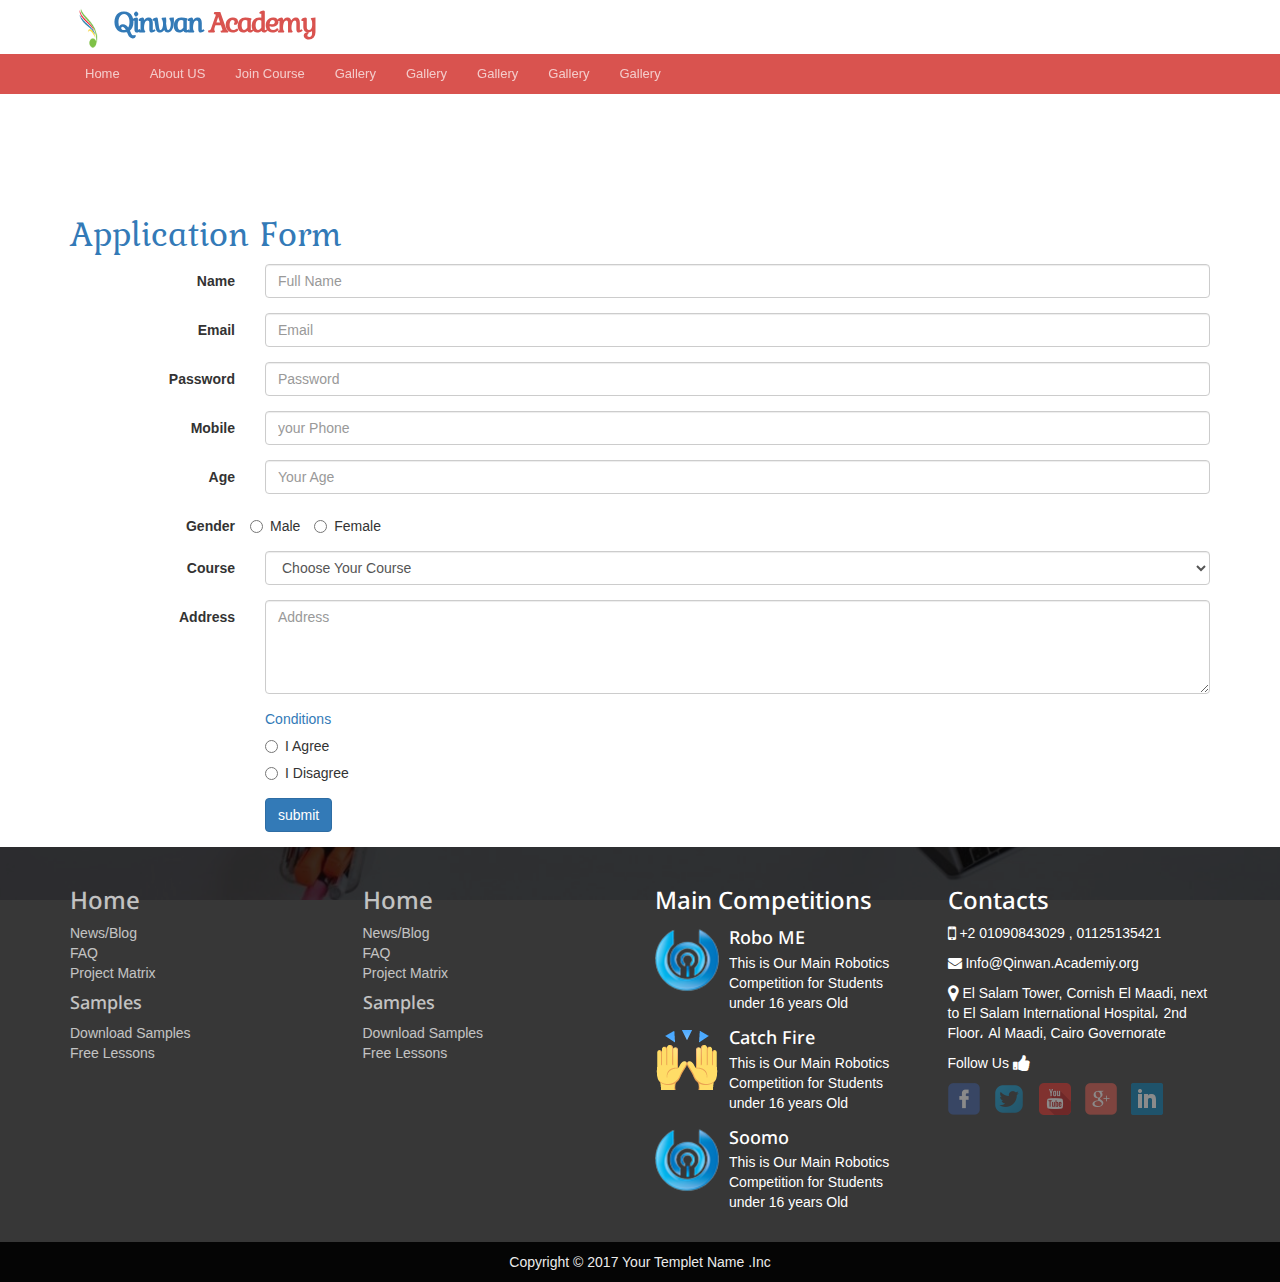
==== Join Course.html @ 9a6e5520 "first commit" ====
<!DOCTYPE html>
<!--
To change this license header, choose License Headers in Project Properties.
To change this template file, choose Tools | Templates
and open the template in the editor.
-->
<html>
    <head>
                <meta charset="utf-8">
                <meta http-equiv="X-UA-Compatible" content="IE=edge">
                <meta name="viewport" content="width=device-width, initial-scale=1">
                <title>Join Course</title>
                <link href="css/bootstrap.min.css" rel="stylesheet">
                <link href="css/animate.css" rel="stylesheet">
                <link href="css/font-awesome.min.css" rel="stylesheet">
                <link href="css/Style.css" rel="stylesheet">
                <link href="css/media.css" rel="stylesheet">
                <link href="https://fonts.googleapis.com/css?family=Kurale" rel="stylesheet">
                <link href="https://fonts.googleapis.com/css?family=Vollkorn" rel="stylesheet">
                <link href="https://fonts.googleapis.com/css?family=Droid+Serif" rel="stylesheet">
                <link href="https://fonts.googleapis.com/css?family=Droid+Sans" rel="stylesheet">
                <script src="js/html5shiv.min.js"></script>
                <script src="js/respond.min.js"></script>
    </head>
    <body>
                <nav class=" navbar navbar-default navbar-fixed-top" >
                 <div class="container ">
                   <!-- Brand and toggle get grouped for better mobile display -->
                   <div class="navbar-header">
                     <button type="button" class="navbar-toggle collapsed" data-toggle="collapse" data-target="#bs-example-navbar-collapse-1" aria-expanded="false">
                         <i id="open" class="fa fa-bars" aria-hidden="true"></i>
                         <i id="close" class="fa fa-close" aria-hidden="true"></i>
                     </button>
                       <div class="Home_Tittle" >
                           <img style="height: 40px; width: 40px;" src="Images/QINWAN-LOGO-COLOR.png" >
                           <span class="text-danger"> Qinwan  </span>
                           <span id="text"> Academy </span>
                       </div>
                      
                   </div>


                   
                 </div>
                    <div class="container-fluid text-center">
                        <div class="container">
                            <div class="collapse navbar-collapse" id="bs-example-navbar-collapse-1">
                     <ul class="nav navbar-nav navbar-left">
                          
                         <li id="Home_Active"><a href="index.html">Home</a></li>
                            <li id="H"><a href="#">About US</a></li> 
                            <li ><a href="Join Course.html">Join Course</a></li>
                            <li><a href="#">Gallery</a></li>
                            <li><a href="#">Gallery</a></li>
                            <li><a href="#">Gallery</a></li>
                            <li><a href="#">Gallery</a></li>
                            <li><a href="#">Gallery</a></li>
                       
                           
                     </ul>

                   </div><!-- /.navbar-collapse -->
                        </div>
                        
                    </div>
                    
                 
</nav>
             <div class="form1 container">
                 <h1>Application Form</h1>
                 <form action="" method="post" class="form-horizontal">
                     
                     <div id="Name" class="form-group">
                     <label id="inputNam" for="inputName" class="col-sm-2 control-label">Name</label>
                  <div class="col-sm-10">
                      <input type="text" class="form-control" id="inputName" name="inputname" placeholder="Full Name">
                  </div>
                </div>
                     
                     
                     
                     <div id="Email" class="form-group">
                         <label id="Inputmai" for="inputEmail" class="col-sm-2 control-label">Email</label>
                  <div class="col-sm-10">
                    <input type="email" class="form-control" id="inputEmail" name="inputmail" placeholder="Email">
                  </div>
                </div>
                 <div id="Password" class="form-group">
                         <label id="InputPassword" for="inputpass" class="col-sm-2 control-label">Password</label>
                  <div class="col-sm-10">
                      <input type="password" class="form-control" id="inputpass" name="inputpassword" placeholder="Password">
                  </div>
                </div>
                     
                     
                     
                     <div id="Mobile" class="form-group">
                         <label id="InputMobil" for="inpuphone" class="col-sm-2 control-label">Mobile</label>
                  <div class="col-sm-10">
                      <input type="number" class="form-control" id="inpuphone" name="inputphone" placeholder="your Phone">
                  </div>
                </div>
                     
                     
                     
                     <div id="Age" class="form-group">
                         <label id="inpuAg" for="inpuAge" class="col-sm-2 control-label">Age</label>
                  <div class="col-sm-10">
                      <input type="number" class="form-control" id="inpuAge" name="inputage" placeholder="Your Age">
                  </div>
                 </div>
                     
                     
                     
                     <div id="Gender" class="form-group">
                         <label id="Inputgend" class="col-sm-2 control-label">Gender</label>
                  <label class="radio-inline">
                  <input type="radio" name="inputgender"  class="inlineRadio1" value="Male"> Male 
                  </label>
                  <label class="radio-inline" >
                  <input type="radio" name="inputgender" class="inlineRadio1" value="Female"> Female
                  </label>

                 </div>
                     
                     
                     
                     
                    
                     <div id="Courses" class="form-group">
                         <label id="Inputcourse" for="inpuCourse" class="col-sm-2 control-label">Course</label>
                  <div class="col-sm-10">
                      <select class="form-control" name="inputcourse" id="InputCourses">
                          <option hidden>Choose Your Course</option>
                          <option>HTML</option>
                          <option>CSS</option>
                          <option>JAVA</option>
                          <option>PHP</option>
                      </select>
                  </div>
                 </div>
                     
                     
                     
                     
                     <div id="Address" class="form-group">
                         <label id="Inputaddres" for="inputaddress" class="col-sm-2 control-label">Address</label>
                  <div class="col-sm-10">
                      <textarea class="form-control" id="inputaddress" placeholder="Address" name="inputaddress" rows="4"></textarea>

                  </div>
                 </div>
                     
                     
                     
                     
                     
                <div class="form-group">
                  <div class="col-sm-offset-2 col-sm-10">
                      <a href="">Conditions</a>
                    <div class="radio">
                      <label>
                          <input type="radio"  name="conditions" class="Rade" value="Agree"> I Agree
                      </label>
                    </div>
                      <div class="radio">
                      <label>
                          <input type="radio" name="conditions" class="Rade" value="Disagree"> I Disagree
                      </label>
                    </div>
                  </div>
                </div>
                     
                     
                     
                <div class="form-group">
                <div class="col-sm-offset-2 col-sm-10 ">
                    <!-- <input type="submit" id="Submit" class="btn btn-primary" name="Submit" > -->
                    <button type="submit" id="Submit" class="btn btn-primary" name="submit" >submit</button>
              </div>
                </div>
                     
                     
                     
</form>
             </div>
                 <section class="footer_Qinwan ">
                      <div class="foo">
                          <div class="container">
                          <div class="row">
                              <div class="foot_div col-lg-3">
                                  <ul class="list-unstyled">
                                    <li ><a href="#"><h3>Home</h3></a></li>
                                    <li ><a href="#">News/Blog</a></li>
                                    <li ><a href="#">FAQ</a></li>
                                    <li ><a href="#">Project Matrix</a></li>
                                    <li ><a href="#"><h4>Samples</h4></a></li>
                                    <li ><a href="#">Download Samples</a></li>
                                    <li ><a href="#"> Free Lessons</a></li>
                                  </ul>
                              </div>
                              <div class="foot_div col-lg-3">
                                  <ul class="list-unstyled">
                                    <li ><a href="#"><h3>Home</h3></a></li>
                                    <li ><a href="#">News/Blog</a></li>
                                    <li ><a href="#">FAQ</a></li>
                                    <li ><a href="#">Project Matrix</a></li>
                                    <li ><a href="#"><h4>Samples</h4></a></li>
                                    <li ><a href="#">Download Samples</a></li>
                                    <li ><a href="#"> Free Lessons</a></li>
                                  </ul>
                              </div>
                              <div class="foot_div col-lg-3">
                                  <h3>Main Competitions</h3>
                                  <div class="media">
                                      <a class="pull-left" href="#">
                                          <img class="media-object" src="Images/Main Events/02.png">
                                      </a>
                                      <div class="media-body">
                                          <h4 class="media-heading">
                                              Robo ME
                                          </h4>
                                          This is Our Main Robotics Competition for Students under 16 years Old 
                                      </div>
                                      
                                  </div>
                                  <div class="media">
                                      <a class="pull-left" href="#">
                                          <img class="media-object" src="Images/Main Events/03.png">
                                      </a>
                                      <div class="media-body">
                                          <h4 class="media-heading">
                                              Catch Fire
                                          </h4>
                                          This is Our Main Robotics Competition for Students under 16 years Old 
                                      </div>
                                      
                                  </div>
                                  <div class="media">
                                      <a class="pull-left" href="#">
                                          <img class="media-object" src="Images/Main Events/02.png">
                                      </a>
                                      <div class="media-body">
                                          <h4 class="media-heading">
                                              Soomo 
                                          </h4>
                                          This is Our Main Robotics Competition for Students under 16 years Old 
                                      </div>
                                      
                                  </div>
                              </div>
                              
                              <div class=" col-lg-3">
                                 
                                  <ul class="list-unstyled">
                                      <li><h3>Contacts</h3></li>
                                      <li><i class="fa fa-mobile-phone fa-lg"></i>     +2 01090843029 , 01125135421</li>
                                      <li><p></p></li>
                                      <li><i class="fa fa-envelope "></i>  Info@Qinwan.Academiy.org</li>
                                      <li><p></p></li>
                                      <li><i class="fa fa-map-marker fa-lg"></i>  El Salam Tower, Cornish El Maadi, next to El Salam International Hospital، 2nd Floor، Al Maadi, Cairo Governorate</li>
                                      <li><p></p></li>
                                      <li>  Follow Us <i class="fa fa-thumbs-up fa-lg"></i></li>
                                  </ul>
                                  <ul class="list-inline">
                                      <li class="social_Media"><a href="#" target="_blank"><img src="Images/Social Media/facebook32flat.png"></a></li>
                                      <li class="social_Media"><a href="#" target="_blank"><img src="Images/Social Media/Twitter 32.png"></a></li>
                                      <li class="social_Media"><a href="#" target="_blank"><img src="Images/Social Media/youtube 32 flat.png"></a></li>
                                      <li class="social_Media"><a href="#" target="_blank"><img src="Images/Social Media/google plus 32.png"></a></li>
                                      <li class="social_Media"><a href="#" target="_blank"><img src="Images/Social Media/linkedin 32.png"></a></li>
                                      
                                
                                  </ul>
                              </div>
                          </div> 
                      </div>
                          <div class="copyright">
                          Copyright &COPY; 2017 <span>Your Templet Name</span> .Inc
                      </div>
                      </div>
                      
                      
                  </section>
                       
            
            
            
            
            
            
    <script src="js/jquery-3.1.1.min.js"></script>
    <script src="js/bootstrap.min.js"></script>
    <script>

   
        
        $('#inputEmail').click(function (){
              var x = $('#inputName').val();  
           if(x==''){
               
               $('#Name').addClass("has-error");
               $('#inputName').click(function (){
               $('#Name').removeClass("has-error"); 
               });
           }
           else{
               $('#Name').addClass("has-success");
           };
        });
        $('#inputpass').click(function (){
            var y = $('#inputEmail').val();
          
           if(y==''){
               
               $('#Email').addClass("has-error");
               $('#inputEmail').click(function (){
               $('#Email').removeClass("has-error"); 
               });
           }
           else{
               $('#Email').addClass("has-success");
           }; 
        });
        
        $('#inpuphone').click(function (){
           var p = $('#inputpass').val();
           
           if(p==''){
               
               $('#Password').addClass("has-error");
               $('#inputpass').click(function (){
               $('#Password').removeClass("has-error"); 
               });
           }
           else{
               $('#Password').addClass("has-success");
           };
        });
        
        $('#inpuAge').click(function (){
           /*  var x = $('#inputName').val();  
            var y = $('#inputEmail').val(); */
            var z = $('#inpuphone').val();
          /*  if(x==''){
               
               $('#Name').addClass("has-error");
               $('#inputName').click(function (){
               $('#Name').removeClass("has-error"); 
               });
           }
           else{
               $('#Name').addClass("has-success");
           };
           if(y==''){
               
               $('#Email').addClass("has-error");
               $('#inputEmail').click(function (){
               $('#Email').removeClass("has-error"); 
               });
           }
           else{
               $('#Email').addClass("has-success");
           }; 
           */
           if(z==''){
               
               $('#Mobile').addClass("has-error");
               $('#inpuphone').click(function (){
               $('#Mobile').removeClass("has-error"); 
               });
           }
           else{
               $('#Mobile').addClass("has-success");
           };
           
        });
        
       $('.inlineRadio1').click(function (){
           /* var x = $('#inputName').val();  
            var y = $('#inputEmail').val();
            var z = $('#inpuphone').val();*/
           
        /*
        if(x==''){
               
               $('#Name').addClass("has-error");
               $('#inputName').click(function (){
               $('#Name').removeClass("has-error"); 
               });
           }
           else{
               $('#Name').addClass("has-success");
           };
           if(y==''){
               
               $('#Email').addClass("has-error");
               $('#inputEmail').click(function (){
               $('#Email').removeClass("has-error"); 
               });
           }
           else{
               $('#Email').addClass("has-success");
           };
           if(z==''){
               
               $('#Mobile').addClass("has-error");
               $('#inpuphone').click(function (){
               $('#Mobile').removeClass("has-error"); 
               });
           }
           else{
               $('#Mobile').addClass("has-success");
           };
           */
           var a = $('#inpuAge').val();
            if(a==''){
               
               $('#Age').addClass("has-error");
               $('#inpuAge').click(function (){
               $('#Age').removeClass("has-error"); 
               });
           }
           else{
               $('#Age').addClass("has-success");
           };
        }); 
        
    $('#inputaddress').click(function (){
          
            var b = $('#InputCourses').val();
           
             if(b =='Choose Your Course'){
               $('#Courses').addClass("has-error");
               $('#InputCourses').click(function (){
               $('#Courses').removeClass("has-error"); 
               });
           }
           else{
            
               $('#Courses').addClass("has-success");
           };
        }); 
        
            $('.Rade').click(function (){
          
            var c = $('#inputaddress').val();
           
             if(c ==''){
               $('#Address').addClass("has-error");
               $('#inputaddress').click(function (){
               $('#Address').removeClass("has-error"); 
               });
           }
           else{
            
               $('#Address').addClass("has-success");
           };
        });
            $('#Submit').click(function (){
          
            var a = $('#inpuAge').val();
            if(a==''){
               
               $('#Age').addClass("has-error");
               $('#inpuAge').click(function (){
               $('#Age').removeClass("has-error"); 
               });
           }
           else{
               $('#Age').addClass("has-success");
           };
        });
    
    </script>
    
    
    </body>
</html>
---- css/Style.css ----
body{
    position: relative;
    padding-top: 94px;
   
}
h1,h2,h3,h4,h5,p,strong{
    font-family: 'Droid Sans', sans-serif;
}

.container-fluid>.navbar-collapse{
    margin-left: -15px;
    margin-right: -15px;
}

#Home_Active{
    color: white!important;
    font-size: 18px;
     
}
.navbar-default .navbar-nav>li>a{
    color: #fff;
    font-size: 13px;
    margin-top: -5px;
    opacity: 0.7;
 
}

.navbar-default .navbar-nav>li>a:hover{
    color: #fff;
    border-bottom: 1px solid #fff;
    opacity: 1;
    
}
.navbar-default .navbar-nav>.active>a{
    color: #fff;
    font-weight: bold;
    opacity: 1;
    background: none;
}
.navbar-default .navbar-nav>.active>a{
    color: #fff;
    font-weight: bold;
    opacity: 1;
    background: none;
}


.navbar-default .navbar-brand{
    color: white;
    font-size: 25px;
    margin-left: 50px;
}

.navbar-collapse{
  background:#d9534f ;
  
  
}
.navbar-nav>li>a{
    padding-bottom: 10px;
}
.navbar-default .navbar-toggle{
   background:none ;
   border-color: white;
}
.navbar-default .navbar-toggle:hover{
   background-color:#000\9 ;
}



.navbar-default .navbar-nav>.active>a,.navbar-default .navbar-nav>.active>a:focus, .navbar-default .navbar-nav>.active>a:hover{
    color: #fff;
    background:none;
}



.navbar-default{
    background: white;
    border: none;
    
}
.dropdown-menu>li>a{
    padding: 7px 25px;
    -webkit-transition: padding 0.5s ease; 
    -moz-transition: padding .5s ease; 
    -o-transition: padding .5s ease; 
    transition: padding .5s ease; 
}
.navbar-header span {

font-family: 'Kurale', serif;
font-size: 30px;
color: white;
letter-spacing: -2px;
    
}
.Section1{
  
    background: #337ab7!important;
}
#ee{
    margin-top: 0;
    display: none;
}
.Cover{
    background: url("../Images/main Cover/002.jpg")no-repeat center center;
    min-height: 600px;
    -webkit-background-size: cover;
    -moz-background-size: cover;
    -o-background-size: cover;
    background-size: cover;

    
}
.Cover .tittle{
  
    padding-top: 40px;
    background: rgba(7,7,7,0.75);
    padding-bottom: 30px;
    min-height: 600px;
    
}
.Cover .tittle h1{
    color: white;
    font-size: 60px;
    font-weight: bold;
    margin-top: 150px;
}
.Cover .tittle p{
    margin-bottom: 30px;
    color: white;
    font-size: 22px;
}
.Cover .tittle button{
    width: 300px;
    height: 60px;
    font-size: 26px;

    
}
#open{
    display: block;
}
#close{
    display: none;
}
.container-fluid{
    background: #d9534f;
    margin-top: 6px;
    text-align: left;
}
.Home_Tittle{
    display: block;
    
    
}
.Home_Tittle span{
    color: #337ab7;
    font-weight: bold;
    overflow: hidden;
}
 #text{
    color: #d9534f
}
.zi{
    background: #269abc;
    color: #fff;
    padding: 10px;

}
.img-responsive{
    margin: auto;
}
 /* carosal Style */
 
 .features{
     background: #ccc;
     padding-top: 20px;
     padding-bottom: 50px;
 }
 .features h1{
     margin-bottom: 30px;
     color: #337ab7;
     font-weight: bold;
 }
 .features .feat{
     margin-bottom:50px; 
 }
 .features .feat p{
     line-height: 2em;
     
 }
 .features .feat span.glyphicon{
     font-size: 22px;
     color: #286090
 }
 .Image_Details{
     width: 100%;
     height:520px!important;
     
 }
 .Testimonials{
     padding-top: 15px;
     padding-bottom: 50px;
     
 }
 .Testimonials h1{
     font-weight: bold;
     margin-bottom:20px; 
     color: #337ab7;
 }
 .Testimonials .laed{
     
     line-height: 2em;
     margin-bottom: 10px;
 }
 .Testimonials .item span{
     font-size: 18px;
     font-weight: bold;
     color: #23527c;
 }
 .Testimonials .carousel-inner{
     min-height: 90px;
 }
 .Testimonials .carousel-indicators{
     position: static;
     width: 100%;
     margin-left: auto;
     padding-top: 20px;
     
 }
 .Testimonials .carousel-indicators li{
     text-indent: 0;
     width: 80px;
     height: 80px;
     opacity: 0.3;
     border: 2px solid #FFF;
     border-radius: 50%;
     overflow: hidden;
     margin: 5px;
     -webkit-transition:all 1.5s ease;
     -moz-transition: all 1.5s ease;
     -o-transition: all 1.5s ease;
     transition: all 1.5s ease;
     
    
 }
 .Testimonials .carousel-indicators li.active{
     width: 80px;
     height: 80px;
     opacity: 1;
     background: none;
     border: 2px solid #286090;
     
 }
 .Testimonials .carousel-indicators li img{
     max-width: 100%;
 }
 .Course_Show h1{
     font-size: 36px;
     font-weight: bold;
     color: #337ab7;
 }
 .carousel-caption{
     bottom: 100px;
     background: rgba(10,10,10,.9);
     padding-left:35px;
     padding-right: 35px;
 }
 .carousel-indicators{
     bottom: 0
 }
 .carousel-indicators li{
     width: 15px;
     height: 15px;
     border-radius: 4.5px;
 }
 .carousel-indicators .active{
     width: 17px;
     height: 17px;
     background: #fff;
 }
 .carousel-inner .lead {
     font-size: 16px;
     text-align: justify
 }

 .price_table{
     background: buttonface;
     padding-top: 10px;
     padding-bottom: 40px;
 }
 .price_table h1{
     margin-bottom: 30px;  
     color: #337ab7;
     font-weight: bold;
 }
 .price_table .price_box{
     background: white;
     padding: 10px;
     border: 1px solid #DDD;
     margin-bottom: 15px;
 }
 
 .price_table .price_box h3{
     margin: 5px 0 10px;
 }
 .price_table .price_box p {
     font-size: 16px;
     font-weight: bold;
     color:#000;
     width: 90px;
     height: 50px;
     background: #DDD;
     border-radius: 5px;
     line-height: 50px;
     
    
 }
 .price_table .price_box:hover p{

 }
 .price_table .price_box ul{
     line-height: 250%;
     font-size:16px;
 }
 .price_table .price_box a{
     margin-bottom: 10px;
 }
 
 .Qinwan_Gallery h1{
      color: #337ab7;
     font-weight: bold;
 }
 .ourTeam{
    background: url(../Images/Space.jpg) ;
    min-height: 450px;
    background-attachment: fixed;
    background-position: center;
    background-repeat: no-repeat;
    -webkit-background-size: cover;
    -moz-background-size: cover;
    -o-background-size: cover;
    background-size: cover;
    position: relative;
    
     
     
 }
 
 .ourTeam .team{
     background: rgba(2,2,2,0.8);
     min-height: 450px;
     padding-top:10px;
     padding-bottom: 40px;
     color: white;
 }
 .ourTeam h2{
     
     margin-top: 40px;
     margin-bottom: 40px;
     color: #fff;
     font-weight: bold;
     
     
 }
 .ourTeam .person{
     margin-bottom: 40px;
 }
 .ourTeam .person a{
     color: #666666;
 }
 .ourTeam .person a :hover {
     color: white;
 }
 
 
 .Subscribe{
     padding-top: 40px;
     padding-bottom: 70px;
     background: #EEE;
 }
 .Subscribe h2{
     color: #888;
     
     margin-bottom: 15px;
 }
 .Subscribe p{
     margin-bottom: 30px;
 }
 .Subscribe .form-control{
     margin-right: -5px;
     border-radius: 0;
     
         
         
 }
 .Subscribe button{
     border-radius: 0
 }
 
 .statistcs{
     background: url("../Images/Space1.jpg") no-repeat center center  fixed;
     -webkit-background-size: cover;
     -moz-background-size: cover;
     -o-background-size: cover;
     background-size: cover;
     min-height: 200px;
     
 }
 .statistcs .data{
    background: rgba(2,2,2,0.8); 
     min-height: 200px;
     padding-top:15px;
     padding-bottom: 10px;
     color: #888;
 }
 .statistcs h1{
     margin-bottom: 20px;
     color: white;
 }
 .statistcs p {
     font-size: 30px;
     font-weight: 500;
     margin-bottom: 0;
 }
 .statistcs .state{
     margin-bottom: 50px;
     -webkit-transition: all .4s ease;
     -moz-transition: all .7s ease;
     -o-transition: all .7s ease;
     transition: all .7s ease;
 }
 .statistcs .state:hover{
     color: white;
     
 }
 .statistcs span{
     font-size: 17px;
 }
 
 
 .Skills {
     padding-top: 10px;
     padding-bottom: 50px;
 }
 .Skills h1{
     margin-bottom: 30px;
     color: #337ab7;
     font-weight: bold;
 }
 .Skills h3{
     margin-top: 0;
     font-weight: bold;
 }
 .Skills .progress{
     height: 32px;
 }
 .Skills .progress-bar{
     line-height: 32px;
     font-size: 14px;
     text-align: left;
     text-indent: 15px;
 }
 .contact_us{
      background: url("../Images/Contact Us.jpg") no-repeat center center  fixed;
     -webkit-background-size: cover;
     -moz-background-size: cover;
     -o-background-size: cover;
     background-size: cover;
     min-height: 300px;
 }
 .contact_us .fields{
     background: rgba(9,9,9,0.9);
     min-height: 300px;
     color: #DDD;
     padding-top: 50px;
     padding-bottom: 50px;
     
 }
 
 .contact_us p{
     margin-bottom: 40px;
     font-size: 16px;
 }
 .contact_us textarea{
     height: 108px;
 }
 .contact_us input[type="text"  ],.contact_us textarea{
     background: rgba(6,6,6,.1);
     color: #fff;
     
 }
 .Our-Clients{
     padding-top: 20px;
     padding-bottom: 30px;
 }
 .Our-Clients h1{
     margin-bottom: 30px;
     color: #337ab7;
 }
 .Our-Clients li img{
     margin-bottom: 30px;
     opacity: .6;
     filter:alpha(opacity=40);
     -webkit-transition: all 0.3s ease-in-out;
     -moz-transition: all 0.3s ease-in-out;
     -o-transition: all 0.3s ease-in-out;
    transition: all 0.3s ease-in-out;
 }
 .Our-Clients li img:hover{
     opacity: 1;
 }
 
 
 .footer_Qinwan{
     background: url("../Images/Footer/Footer1.jpeg") no-repeat center center fixed;
     -webkit-background-size: cover;
     -moz-background-size: cover;
     -o-background-size: cover;
     background-size: cover;
     min-height: 250px;
     color: #122b40;
    
     
     
 }
 .footer_Qinwan .foo{
     padding-top: 20px;
     background: rgba(5,5,5,0.8);
     -webkit-background-size: cover;
     -moz-background-size: cover;
     -o-background-size: cover;
     background-size: cover;
     color: white;
     min-height: 250px;
 }
 .footer_Qinwan .foot_div{
     margin-bottom: 30px;
 }
 
 .footer_Qinwan ul li a{
     color: white;
     opacity: 0.7;
 }
 .footer_Qinwan ul li a:hover{
     opacity: 1;
     text-decoration: none;
 }
 .footer_Qinwan .social_Media{
     -webkit-transition: all 0.4s ease-in-out;
     -moz-transition: all 0.4s ease-in-out;
     -o-transition: all 0.4s ease-in-out;
     transition: all 0.4s ease-in-out;
     opacity: 0.6;
 }
 .footer_Qinwan .social_Media:hover{
     
     opacity: 1;
 }
 
 .footer_Qinwan .copyright{
     text-align: center;
     color: white;
     background: black;
     opacity: 0.9;
     padding-top:10px; 
     padding-bottom:10px; 
 }

 .overlay{
     background: #23527c;
     color: #fff;
     position: fixed;
     left: 0;
     top: 0;
     width: 100%;
     height: 100%;
     z-index: 999999;
     
 }
 .sk-cube-grid {
  width: 80px;
  height: 80px;
  margin: 300px auto;
}

.sk-cube-grid .sk-cube {
  width: 33%;
  height: 33%;
  background-color: #fff;
  float: left;
  -webkit-animation: sk-cubeGridScaleDelay 1.3s infinite ease-in-out;
          animation: sk-cubeGridScaleDelay 1.3s infinite ease-in-out; 
}
.sk-cube-grid .sk-cube1 {
  -webkit-animation-delay: 0.2s;
          animation-delay: 0.2s; }
.sk-cube-grid .sk-cube2 {
  -webkit-animation-delay: 0.3s;
          animation-delay: 0.3s; }
.sk-cube-grid .sk-cube3 {
  -webkit-animation-delay: 0.4s;
          animation-delay: 0.4s; }
.sk-cube-grid .sk-cube4 {
  -webkit-animation-delay: 0.1s;
          animation-delay: 0.1s; }
.sk-cube-grid .sk-cube5 {
  -webkit-animation-delay: 0.2s;
          animation-delay: 0.2s; }
.sk-cube-grid .sk-cube6 {
  -webkit-animation-delay: 0.3s;
          animation-delay: 0.3s; }
.sk-cube-grid .sk-cube7 {
  -webkit-animation-delay: 0s;
          animation-delay: 0s; }
.sk-cube-grid .sk-cube8 {
  -webkit-animation-delay: 0.1s;
          animation-delay: 0.1s; }
.sk-cube-grid .sk-cube9 {
  -webkit-animation-delay: 0.2s;
          animation-delay: 0.2s; }

@-webkit-keyframes sk-cubeGridScaleDelay {
  0%, 70%, 100% {
    -webkit-transform: scale3D(1, 1, 1);
            transform: scale3D(1, 1, 1);
  } 35% {
    -webkit-transform: scale3D(0, 0, 1);
            transform: scale3D(0, 0, 1); 
  }
}

@keyframes sk-cubeGridScaleDelay {
  0%, 70%, 100% {
    -webkit-transform: scale3D(1, 1, 1);
            transform: scale3D(1, 1, 1);
  } 35% {
    -webkit-transform: scale3D(0, 0, 1);
            transform: scale3D(0, 0, 1);
  } 
}

.form1{
    margin-top: 100px;
}
.form1 h1{
    color: #337ab7;
    font-family: 'Kurale', serif;
}
---- css/media.css ----
@media(max-width:767px)
{
    .navbar-inverse .navbar-nav>li>a{
        margin-top: 0px;
        padding-bottom: 5px;
        padding-top: 5px;
    }  
    .Subscribe .form-control{
        margin: 20px auto;
        width: 350px;
    }
    .fff{
        color: #337ab7;
        font-size: 28px;
        font-weight: 500
    }
    .Testimonials h1{
        font-size: 25px;
       
    }
    .price_table h1{
        margin-bottom: 20px;
       
        font-size: 28px;
        font-weight: 600;
    }
    .Skills h1{
        margin-bottom: 25px;
       
        font-weight: 600;
        font-size: 28px;
    }
    .Our-Clients h1{
        font-weight: 600;
        font-size: 28px;
    }
    .lead{
        text-align: justify;
    }
    .Cover .tittle p{
        font-size: 18px;
        text-align: justify;
    }
    .features h1{
        margin-top: -10px;
    }
   
    .Our-Clients li img{
        margin-bottom: 20px;
    }
    .navbar-collapse{
        background: black;
        opacity: 0.7;
    }
    .container-fluid{
    background: none;
    }
    .navbar-header span{
        font-size: 22px;
    }
    .Cover .tittle p{
        text-align: center;
    }
    .Cover .tittle h1{
        font-size: 45px;
    }
}
@media(min-width:767px) and (max-width:991px)
{
    
    .carousel-caption{
        bottom: 10px;
        padding-bottom:16px;
        
    }
    .carousel-caption h1{
        font-size: 24px;
    }
    .carousel-inner .lead{
        font-size: 12px;
    }
    .carousel-indicators{
        display: none;
    }
    .Course_Show h1{
        font-weight: normal;
    }
}
@media(min-width:992px) and (max-width:1199px)
{
    
}
@media(min-width:1200px)
{
    
}
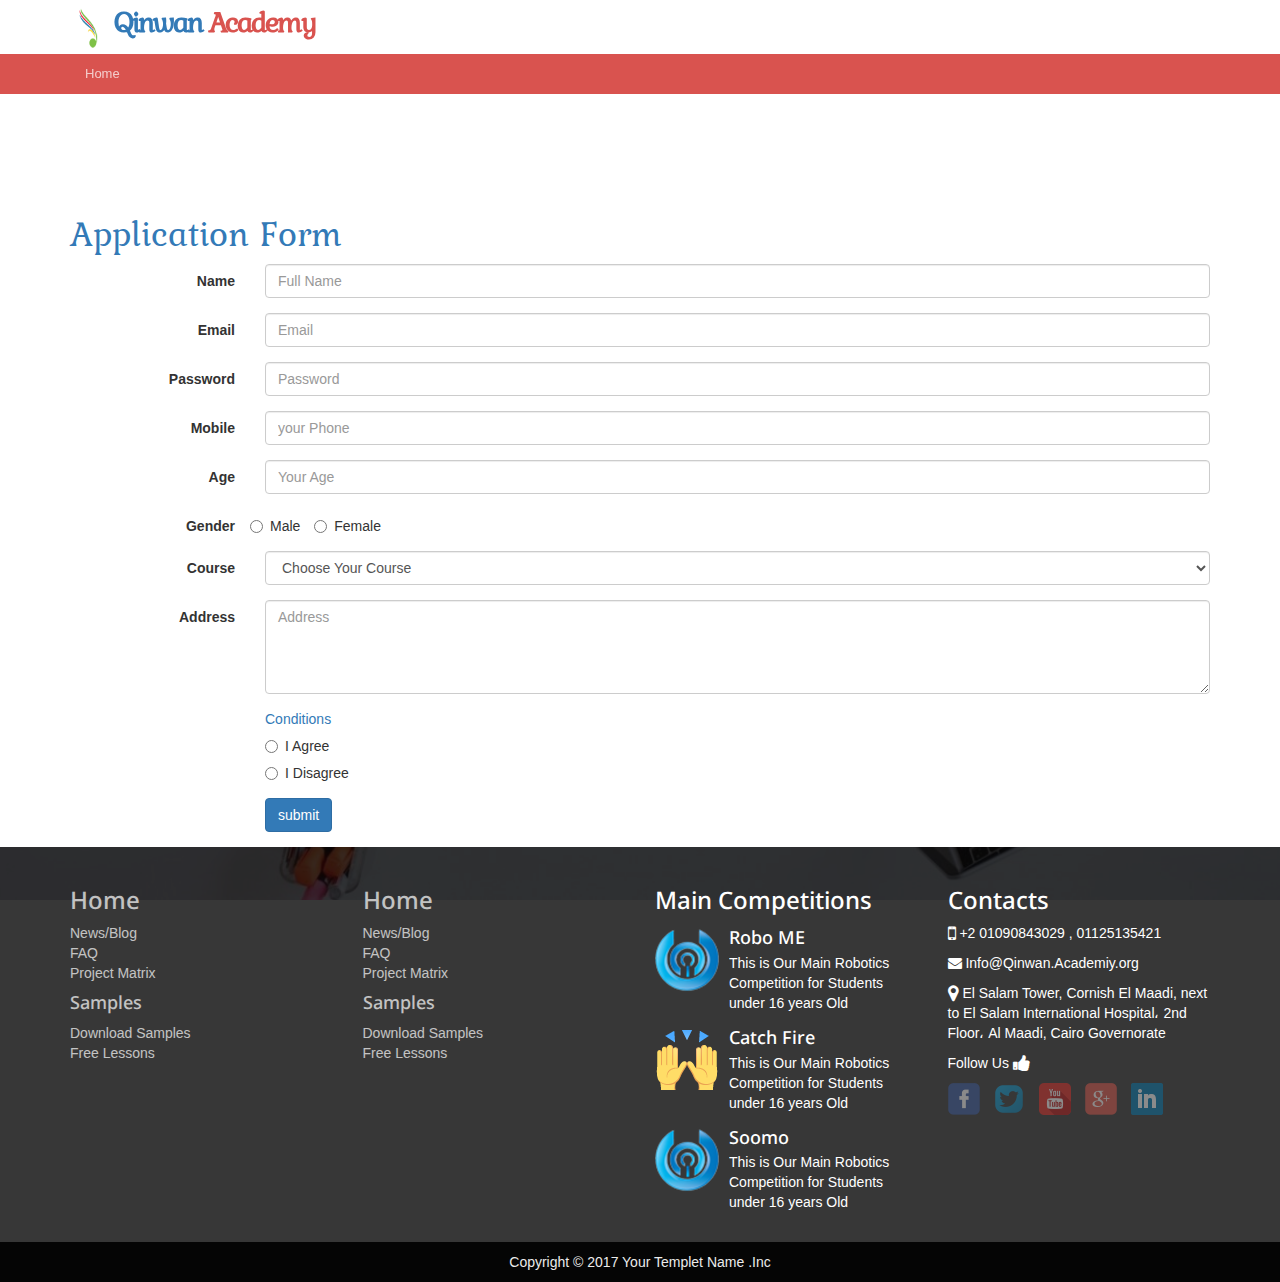
==== commit dc0e7951: "ZIAD" ====
--- a/Join Course.html
+++ b/Join Course.html
@@ -48,14 +48,8 @@
                      <ul class="nav navbar-nav navbar-left">
                           
                          <li id="Home_Active"><a href="index.html">Home</a></li>
-                            <li id="H"><a href="#">About US</a></li> 
-                            <li ><a href="Join Course.html">Join Course</a></li>
-                            <li><a href="#">Gallery</a></li>
-                            <li><a href="#">Gallery</a></li>
-                            <li><a href="#">Gallery</a></li>
-                            <li><a href="#">Gallery</a></li>
-                            <li><a href="#">Gallery</a></li>
-                       
+                          
+                           
                            
                      </ul>
 
